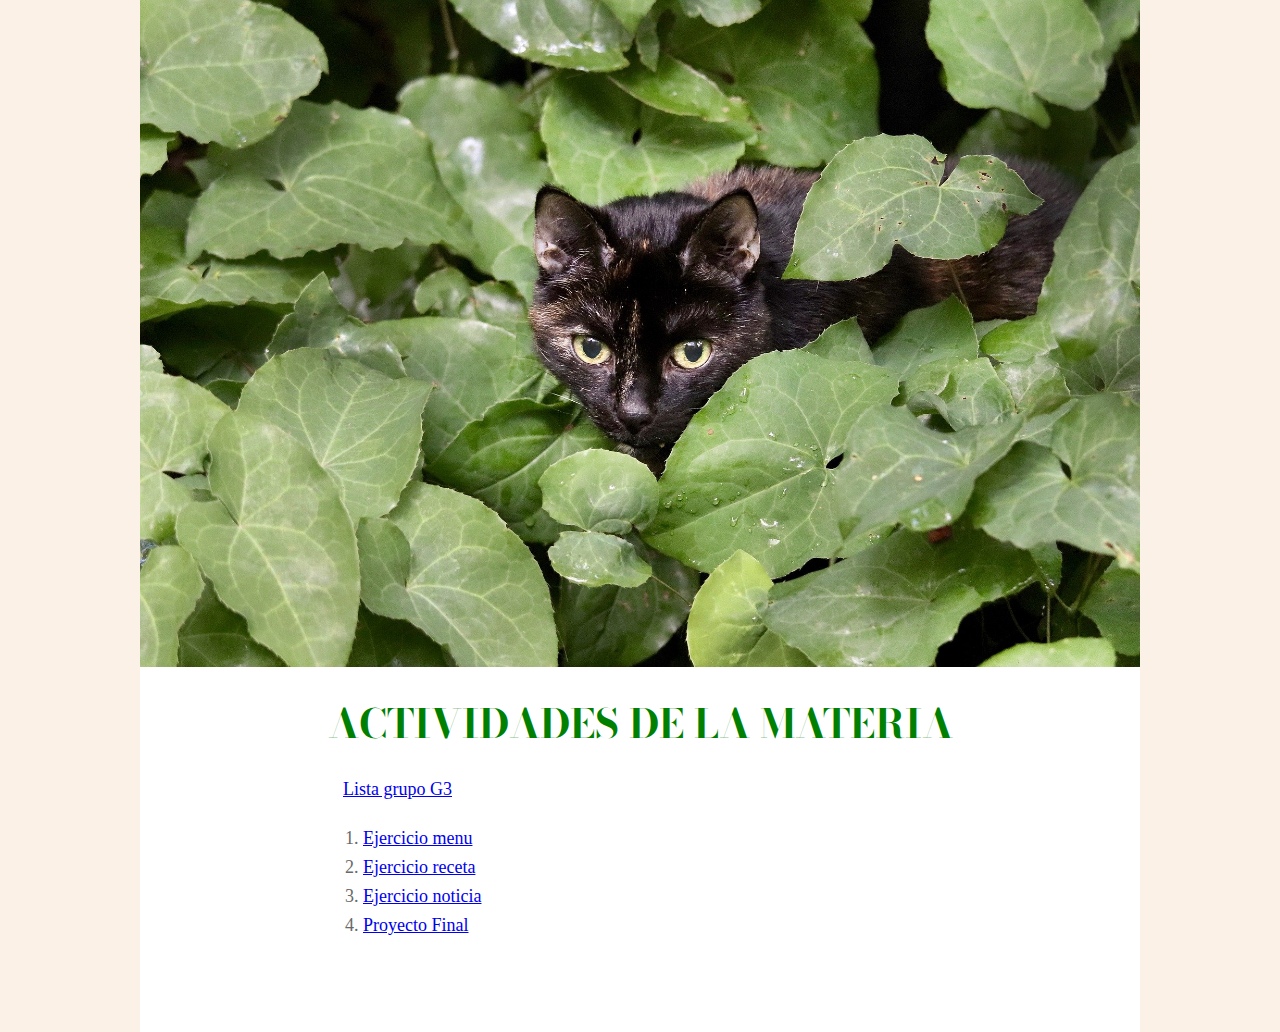
==== index.html @ 55cd1758 "Add files via upload" ====
<!doctype html>
<html>
  <head>
    <meta charset="utf-8">
    <title>Ejercicio Menu</title>

    <link rel="stylesheet" href="style.css">
    
    <link rel="preconnect" href="https://fonts.googleapis.com">
    <link rel="preconnect" href="https://fonts.gstatic.com" crossorigin>
    <link href="https://fonts.googleapis.com/css2?family=Open+Sans:wght@600&display=swap" rel="stylesheet">

    <link rel="preconnect" href="https://fonts.googleapis.com">
    <link rel="preconnect" href="https://fonts.gstatic.com" crossorigin>
    <link href="https://fonts.googleapis.com/css2?family=Cormorant+Garamond&display=swap" rel="stylesheet">

    <link rel="preconnect" href="https://fonts.googleapis.com">
    <link rel="preconnect" href="https://fonts.gstatic.com" crossorigin>
    <link href="https://fonts.googleapis.com/css2?family=Prata&display=swap" rel="stylesheet">

    <link rel="preconnect" href="https://fonts.googleapis.com">
<link rel="preconnect" href="https://fonts.gstatic.com" crossorigin>
<link href="https://fonts.googleapis.com/css2?family=Bodoni+Moda:opsz@6..96&display=swap" rel="stylesheet">

  </head>
  <style>
  h1
  {
  font-family: "Bodoni Moda";
  color: green;

  }

  </style>
  <body>
    <div class="container">
      <img src="mishi.jpg" width="100%">
      <br>
      <br>
      <h1>ACTIVIDADES DE LA MATERIA</h1>
      <br>
      <p><a href="grupo.html">Lista grupo G3</a></p>
      <br>
      <ol class="list">
        <li><a href="Chefsito.html">Ejercicio menu</a></li> 
        <li><a href="ejercicio-receta.html">Ejercicio receta</a></li>
        <li><a href="Siren.html">Ejercicio noticia</a></li>
        <li><a href="Proyecto parcial.html">Proyecto Final</a></li>
      </ol>
      <br>
      <br>
    </div>
  </body>
</html>
---- style.css ----
body{
    text-align: center;
    background-color: #fcf1e7;
    margin: 0px;
    /*background-image: url("imagen.jpg");*/
}
.container{
    margin: 0px auto;
    padding-top: 0px;
    padding-left: 0px;
    padding-right: 0px;
    padding-bottom: 50px;
    text-align: center;
    background-color: white;
    width: 1000px;
    color:dimgray;
    font-family: Georgia, 'Times New Roman', Times, serif;
    font-size: 18px;

}
h1 {
  font-family: 'Open Sans', arial, sans-serif;
  color:cadetblue;
  font-size: 40px;
  margin: 0px;
}
h2 {
    font-family: Georgia, 'Times New Roman', Times, serif;
  color:dimgray;
  font-size: 18px;
  font-weight: 700;
  margin: 0px;
}
p {
  margin: 0px auto;
  font-family: Georgia, 'Times New Roman', Times, serif;
  font-size: 18px;
  line-height: 1.6;
  max-width: 33em;
  text-align: left;
}
.list {
  margin: 0px auto;
  font-family: Georgia, 'Times New Roman', Times, serif;
  font-size: 18px;
  line-height: 1.6;
  max-width: 33em;
  text-align: left;

}
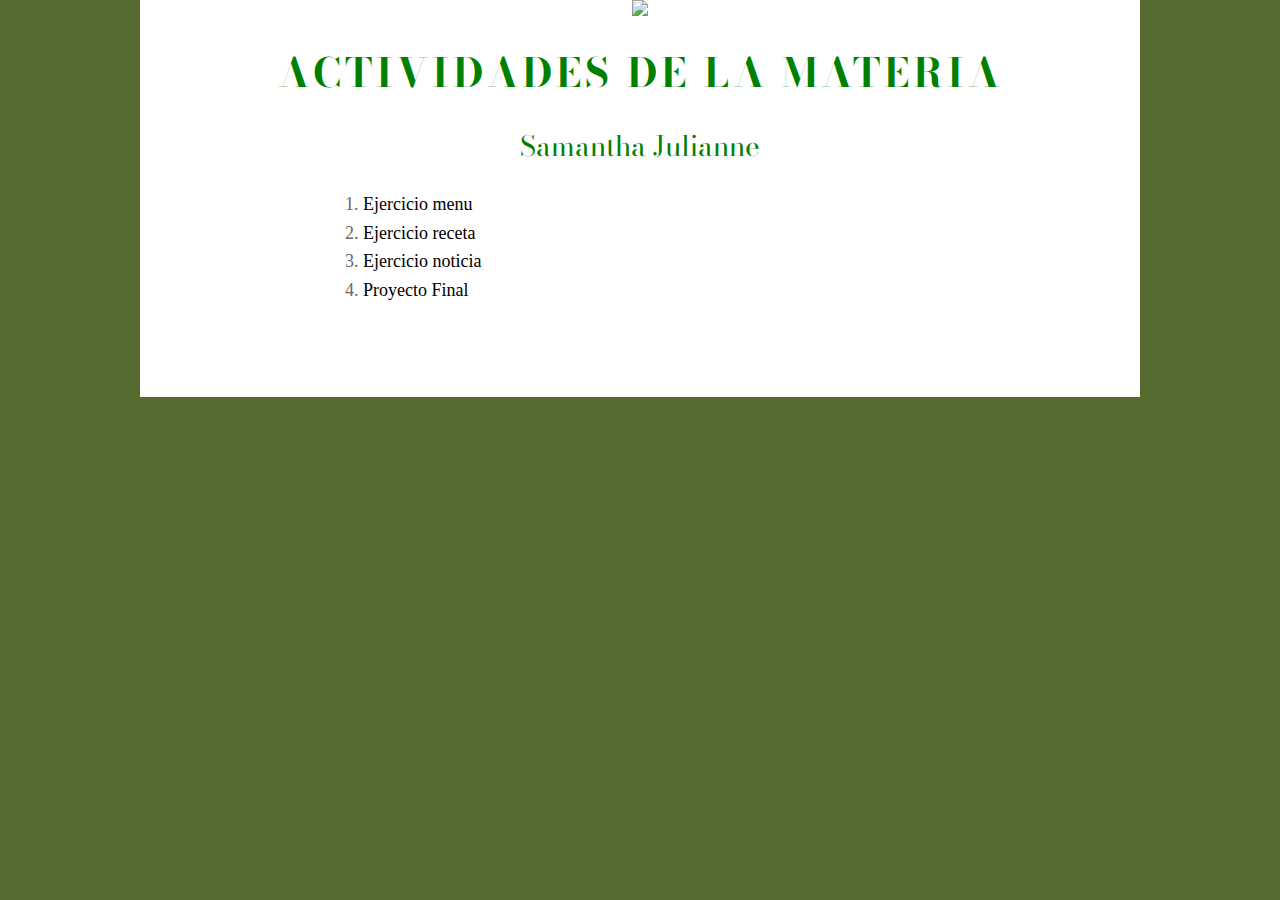
==== commit f6e5d0db: "Add files via upload" ====
--- a/index.html
+++ b/index.html
@@ -28,18 +28,37 @@
   {
   font-family: "Bodoni Moda";
   color: green;
+  letter-spacing: 4px;
 
+  }
+  a{
+    text-decoration: none;
+    color: black;
+    
+  }
+  container{
+    background-color: darkseagreen;
+  }
+  body{
+    background-color:darkolivegreen ;
+  }
+  p{
+    color: green;
+    font-family: "Bodoni Moda";
+    text-align: center;
+    font-size: 28px;
   }
 
   </style>
   <body>
     <div class="container">
-      <img src="mishi.jpg" width="100%">
+      
+      <img src="mushrooms.jpg" width="100%">
       <br>
       <br>
       <h1>ACTIVIDADES DE LA MATERIA</h1>
       <br>
-      <p><a href="grupo.html">Lista grupo G3</a></p>
+      <p>Samantha Julianne</p>
       <br>
       <ol class="list">
         <li><a href="Chefsito.html">Ejercicio menu</a></li> 
